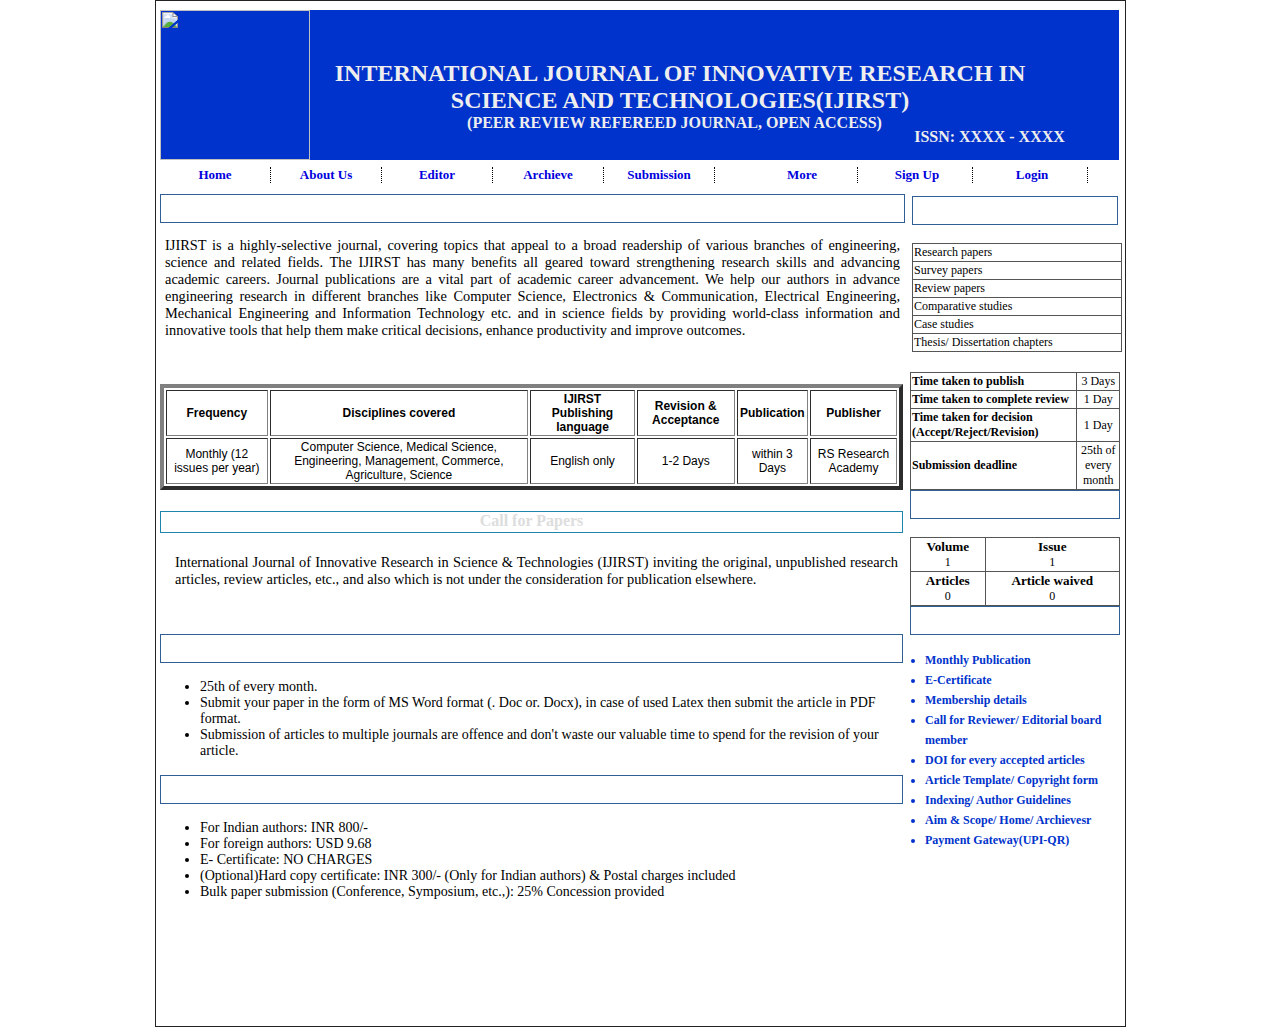
==== index.html @ 28251ad2 "Add files via upload" ====
<!DOCTYPE html PUBLIC "-//W3C//DTD XHTML 1.0 Transitional//EN" "http://www.w3.org/TR/xhtml1/DTD/xhtml1-transitional.dtd">
<html xmlns="http://www.w3.org/1999/xhtml">
<head>
<!--meta tags-->
<meta http-equiv="content-language" content="en-us" />
<meta name="viewport" content="width=device-width, initial-scale=1.0">
<meta content="text/html; charset=utf-8"/>

<style type="text/css">
.imagess
{

	height:90px;
	 text-align:left;
	 margin:0px 5px 2px 8px;
	float:right;
	border:none;
}
a:visited
{
color:#60F;
}
ul.right_ul
{
		margin-left:0px;padding-left:15px;
}
#right table,#right th,#right td {
    border: 1px solid #555;
    border-collapse: collapse;
    text-align:center;
}
#right table b{
font-size:110%;
}
.rdd
{
text-align: center;
    background: #f2f2f2;
    color: #000;
    font-weight: 700;
    width: 130px;
    height: 100px;
    border-radius: 100%;
box-shadow: inset 1px 0px 22px 3px #4080ca;
    font-family: 'Oswald', sans-serif;
    border: 5px solid #1f8ea3;
    margin: 5% auto;
    line-height: 110px;
}

</style>


<style>
.dropbtn {
  background-color: #04AA6D;
  color: white;
  padding: 16px;
  font-size: 16px;
  border: none;
}

.dropdown {
  position: relative;
  display: inline-block;

}

.dropdown-content {
  display: none;
  position: absolute;
  background-color: #f1f1f1;
  min-width: 50px;
  box-shadow: 0px 8px 16px 0px rgba(0,0,0,0.2);
  z-index: 1;
  margin-top:18px;
}

.dropdown-content a {
  color: black;
  padding: 12px 16px;
  text-decoration: none;
  display: block;
  margin-left:-40px;
  text-align:left;
  
}

.dropdown-content a:hover {background-color: #ddd;}

.dropdown:hover .dropdown-content {display: block;}

.dropdown:hover .dropbtn {background-color: #3e8e41;}
</style>
<link rel="icon" type="image/ico" href="/ico.ico"/>
<title>International Journal of Innovative Research in Science & Technologies (IJIRST)</title>
<link rel="stylesheet" type="text/css" href="main.css" />
</head>
<body>
<div id="wap">
<div id="page">
   <div id="top" style="background-color:#0033CC; height:150px; width:959px; margin-top:7px;">

<table width="100%" cellspacing="0" cellpadding="0" >
<tr><td colspan="3" valign="top"></td></tr>

<img src="img/logo.png" height="150px;" width="150px;" style="margin-left:-810px;">

<h2 style="width:800px; margin-top:-100px; margin-left:120px;"> INTERNATIONAL JOURNAL OF INNOVATIVE RESEARCH IN SCIENCE AND TECHNOLOGIES(IJIRST) </h2>
<div style="margin-top:-20px; margin-left:70px;><p class="blink"><b>(PEER REVIEW REFEREED JOURNAL, OPEN ACCESS)</b></h4>
					</b></p></div>
 <div style="margin-top:-20px; margin-left:700px;><p class="blink"><b>ISSN: XXXX - XXXX</b></h4>
					</b></p></div>
</table>
</div>
<div id="menu" style="margin-top:2px;">



<a href="index.html">Home</a>  
<a href="about.html">About Us</a>              
<a href="editor.html">Editor</a> 
<a href="archieve.php">Archieve</a>
<a href="submission.php">Submission</a>  
    
  	<li class="dropdown">
  <a href="#">More</a>
			 
	
	
	 <ul class="dropdown-content">
  
   <a href="guideliness.html">Guideliness</a>
   
   
   
    <a href="download1.php">Download</a>
    <a href="reviewer.html">Reviewer</a>
	<a href="statement.html">Statement</a>
    <a href="publisher.html">Publisher</a>
    <a href="privacypolicies.html">Privacy Policies</a>
	<a href="ethics.html">Publishing Ethics</a>
    <a href="refundpolicies.html">Refund Policies</a>
  
  </ul>
   </li>

     			
        

  
 <li class="dropdown">
 <a href="register.php">Sign Up</a>
 
 </li>
  <li class="dropdown">
  <a href="#" class="dropdown-toggle" data-toggle="dropdown">Login <b class="caret"></b></a>
				  <ul class="dropdown-content">
  
   <a href="adminlogin.php">Admin Login</a>
   
   
   
    <a href="userlogin.php">User Login</a>
    
  </ul>
   </li>
 
 
          
</div>
        <div id="content">
<div id="left">
<h2>ABOUT IJIRST</h2>
<p align="justify">IJIRST is a highly-selective journal, covering topics that appeal to a broad readership of various branches of engineering, science and related fields. The IJIRST has many benefits all geared toward strengthening research skills and advancing academic careers. Journal publications are a vital part of academic career advancement. We help our authors in advance engineering research in different branches like Computer Science, Electronics & Communication, Electrical Engineering, Mechanical Engineering and Information Technology etc. and in science fields by providing world-class information and innovative tools that help them make critical decisions, enhance productivity and improve outcomes.



 <br />
  

<div class="last_edit">

<table border="4" style="font-family: Geneva, Arial, Helvetica, sans-serif; color:#000000; font-size:12px;text-align: center; background-color:#FFFFFF; ">



<tr >
<th style="text-align: center;" >Frequency</th>
<th style="text-align: center;">Disciplines covered</th>
<th style="text-align: center;">IJIRST Publishing language</th>
<th style="text-align: center;">Revision & Acceptance</th>

<th style="text-align: center;">Publication</th>
<th style="text-align: center;">Publisher</th>


</tr>

<tr>
<td>Monthly (12 issues per year)</td>
<td>Computer Science, Medical Science, Engineering, Management, Commerce, Agriculture, Science</td>
<td>English only</td>
<td>1-2 Days</td>
<td>within 3 Days</td>
<td>RS Research Academy</td>
</tr>
</center>

</table>

				
				
	


<h4 align="center">Call for Papers</h4>
<ul class="right_menu">

<!--<li><b>Special issue On : <a href="http://airccse.org/journal/sicfp19-2.html" target="blank">"Cloud Computing: Services and Architecture"</a></b></li>-->


<p align="justify" style="margin-left:-30px;">International Journal of Innovative Research in Science & Technologies (IJIRST) inviting the original, unpublished research articles, review articles, etc., and also which is not under the consideration for publication elsewhere.


 <br />
</ul>
<h2>Last date to submit article</h2>

<ul class="right_menu" style="background:url(img/bg_p.gif);"><li>25th of every month.</li>
<li>Submit your paper in the form of MS Word format (. Doc or. Docx), in case of used Latex then submit the article in PDF format.</li>
<li>Submission of articles to multiple journals are offence and don't waste our valuable time to spend for the revision of your article.</li>

</ul>


 
 
 <h2>Article Processing Charges (APC)</h2>

<ul class="right_menu" style="background:url(img/bg_p.gif);"><li>For Indian authors: INR 800/-</li>
<li>For foreign authors: USD 9.68</li>
<li>E- Certificate: NO CHARGES</li>

<li>(Optional)Hard copy certificate: INR 300/- (Only for Indian authors) & Postal charges included</li>
<li>Bulk paper submission (Conference, Symposium, etc.,): 25% Concession provided</li>


 <br />
 
  </div>


<!--



<center><font color="red">Special issue On : </font><a href="sicfp11.html">&quot;Recent Trends in Wireless and Mobile Networks &quot;</a><sup> New</sup><br /><br />

&nbsp;&nbsp;&nbsp;&nbsp;&nbsp;&nbsp;&nbsp;&nbsp;&nbsp;&nbsp;&nbsp;&nbsp;&nbsp;&nbsp;&nbsp;&nbsp;&nbsp;&nbsp;&nbsp;&nbsp;&nbsp;&nbsp;&nbsp;&nbsp;<a href="sicfp10.html">&quot;Network Technologies, Applications and Systems &quot;</a><sup> New</sup></center><br />
-->

</div>
</div>
<div id="right">
<div class="menu_right">
<h2 align="center" style="background:url(img/h2.gif);">Articles Accepted</h2><br /> 

<table border="4" width="210" style="font-size:12px;">
              
<tr>
<td style="text-align: left;;">Research papers </td>
</tr>
<tr>
<td style="text-align:  left;">Survey papers </td></tr>
<tr>
<td style="text-align: left;;">Review papers </td></tr>
<tr>
<td style="text-align:  left;">Comparative studies </td></tr>
<tr>
<td style="text-align:  left;">Case studies </td></tr>
<tr>
<td style="text-align:  left;">Thesis/ Dissertation chapters</td>
</tr>


</table>
</ul>
</div><br />

<div>
<table border="4" style=" color:#000000; font-size:12px;text-align: center;  ">



<tr >
<th style="text-align: left;" >Time taken to publish</th>



<td>3 Days</td>
</tr>


<tr>
<th style="text-align: left;">Time taken to complete review</th>

<td>1 Day</td>

</tr>
<tr>	
<th style="text-align:  left;">Time taken  for decision  (Accept/Reject/Revision)</th>

<td>1 Day</td

></tr>
<tr>
<th style="text-align:  left;">Submission deadline</th>
<td>25th of <br>every month</td>
</tr>




</tr>
</center>

</table>
</div>

<h2 align="center" style="background:url(img/h2.gif);">Health Table</h2><br />
<table width="100%" style="font-size:12px;">
<tr>

<td><b>Volume </b><br /> 1</td>
<td><b>Issue </b><br /> 1</td>
</tr>
<tr>

<td><b>Articles</b><br /> 0</td>
<td><b>Article waived </b><br /> 0</td>
</tr>
</table>






<h2 align="center" style="background:url(img/h2.gif);">Publication details</h2><br />

<ul class="right_ul" style="color: #0033CC; margin-top:-3px; font-size:12px; font-weight:bold;">



<li >Monthly Publication</li>
<li>E-Certificate</li> 

<li>Membership details</li>
<li>Call for Reviewer/ Editorial board member</li> 
<li>DOI for every accepted articles</li>
<li>Article Template/ Copyright form</li> 

<li>Indexing/ Author Guidelines</li>
<li>Aim & Scope/ Home/ Archievesr</li> 
<li>Payment Gateway(UPI-QR)</li> 

</ul>








<!--<div class="rdd" ><span style="font-size:44px;">34</span></div>-->

</div>
<script type="text/javascript">
(function(){
 var hexacode = ['#ffff00', '#ff0000', '#00ff00', '#0000ff', '#ffffff'],
 el =document.getElementById("blink").style,
 counter = -1,
 hexalen = hexacode.length;
 function auto(){
  el.color = hexacode[counter = ++counter % hexalen];
 }
 setInterval(auto, 100);
})();
</script>

<script type="text/javascript">
(function(){
 var hexacode = ['#ffff00', '#ff0000', '#00ff00', '#0000ff', '#ffffff'],
 el =document.getElementById("blink1").style,
 counter = -1,
 hexalen = hexacode.length;
 function auto(){
  el.color = hexacode[counter = ++counter % hexalen];
 }
 setInterval(auto, 100);
})();
</script>

</div>
<div class="clear"></div>

<div id="footer">


<table width="100%" >
<tr><td height="auto" colspan="2"  align="center">

<font color="white" size="2" style="
    padding-left: 145px; margin-right:200px;">
	
	
	Copyright&copy;2024 - RS Research Academy. All rights reserved.</font><br></td>
    </tr>
</table>


</div>

</div>
</div>

</div>
</body>
</html>
---- main.css ----
/* CSS Document */

/*http://airccse.org */
@font-face {
	font-family:'CALIBRI';
	src:url('font/CALIBRIB.TTF');
}
h5 img
{
	margin-top:5px;
}


body
{	width:100%;
	margin:0 auto;
	background:#FFFFFF;
	font-family:'CALIBRIB',Calibri;
	
}
#wap
{
	width:965px;
	border:#222 1px solid;
	margin:0 auto;
	padding:2px;
	background: url(img/bg1.gif);
}/*---body----*/
#page
{
	background:#FFFFFF;
	width:960px;
	margin:0 auto;background:url(img/bg1.gif);
	
}/*----page----*/
#top
{
	width:100%;
	height:100px;
	text-align:center;
	color:#EEE;
	background:#FFF;
}

/*-----top----*/
#menu
{
	height:22px;
	background:#FFF;
	padding-top:5px;
	float:left;
	width:100%;
	text-align:center;
}
#menu a
{
	width:90px;
	display:block;
	text-decoration:none;
	font-size:13px;
	float:left;
	color:#00D;

font-weight:bold;
	padding:0px 10px 0px 10px;
	border-right:#000 .5px dotted;
}
#menu a:hover
{
	color:#FFF;
	background:#09F;
	
}

#search_textbox
{
	width:100%;
	height:25px;
	background:url(http://airccse.org/journal/ijngn/img/top_search.gif) bottom left  no-repeat;
		margin:0 auto;
	
	
	

}
.search_textbox {
	
	border: 3px double #22a09d;
	width: 230px;
	height:15px;

}
	
.search_input
{
	background:url(http://airccse.org/journal/ijngn/img/top_search.gif) no-repeat 0px 0px #22a09d;
}
.search_input sub
{
	font-size:10px;
	color:#BBB;
}
	

/*end- - - menu*/
#content
{
	width:100%;
	margin:0 auto;
	
	
}
#left
{
	float:left;
	width:745px;
	padding-top:5px;
	background:url(img/bg1.gif); repeat-x #FFFFFF;
	
}
#left sup
{
	color:#000;
	font-weight:500;
	text-decoration:blink;
}

#left p
{
font-family:CALIBRI;
	font-size:0.90pc;
	background:url(img/bg_p.gif) bottom  #FFF repeat-x;
	padding:0px 5px 30px 5px;
}

#left h2
{
	font-size:16px;
	background:url(img/h2.gif) repeat-x;
	margin:0 auto;
	color:#FFFFFF;
	padding:2px 5px 0px 0px;
	height:25px;
	
	border:#2f5f94 1pt solid;
	
}

#left h4
{
	background:url(img/h4.gif);
	border:#1e85ac solid 1px;
	height:20px;
	color:#DDD;
	
}

.journal
{
	
}
.journal li
{
	line-height:25px;
	
}
.journal li a
{font-family:Calibri;
	color:#03F;
	font-weight:bold;
	font-size:14px;
	padding:0px 5px 0px 5px;
	text-decoration:none;
}
.journal li a span
{
	color:#000;
}
.conference ul {
	padding:5px;
	margin:5px;
	
}
.conference ul li
{

	list-style:none;
	line-height:25px;
	font:myriad,arial,clean,sans-serif;
	font-size:13px;
	


}

.conference ul span li
{
	color:#006;
	font-size:14px;
	font-weight:bold;
	border-bottom:#006 1px solid;
	
}
.conference ul li a
{
	text-decoration:none;
	
	font:myriad,arial,clean,sans-serif;
	font-size:13px;
	color:#000000;
	font-weight:bold;


	}
	.conference ul li a span
	{
		color:#f80058;
		
	}
.conference ul li a:hover
{
	text-decoration:underline;
	color:#000;
}
#past
{
	background:url(img/bg_past.gif) repeat-x;
	height:25px;
}
#past a
{
	display:block;
	padding-top:3px;
	width:100px;
	text-align:center;
	text-decoration:none;
	color:#FFFFFF;
	float:right;
	height:25px;
}
.past_active 
{
	background:url(img/past.gif) no-repeat #FFFFFF left top;}.past_active span{
	color:#000;
	height:25px;font-weight:bold;
	}
	
	
	.past
{
	padding:5px;
	margin:2px;
	
}
.past li
{
	line-height:25px;
	list-style:none;
	
}
.past li a
{  font-family:Calibri;
	color:#000;
	font-weight:bold;
	font-size:12px;
	padding:0px 5px 0px 5px;
	text-decoration:none;
}
.past li a span
{
	color:#03F;
}
	.past a strong
	{
		color:#C0C;
	}
	.past h1
	{
		font-size:16px;
		border-bottom:#000 1px solid;
		
		}
.past span li
{
	color:#D00;
	font-style:italic;
	font-weight:bold;
	padding-top:5px;
	border-bottom:#006 solid 1px;
}
	
	
/*end-left*/
#right
	{
	float:right;
	width:210px;padding-top:5px;
	background:url(img/bg1.gif) repeat-x #FFFFFF;
}
#right h5
{
	line-height:25px;
}
#right p
{
	margin:10px;
}
.menu_right
{
	margin:0 auto;
	background:#FFFFFF;
	padding:2px;
	
}
.menu_right ul
{
	margin:0;
	padding:0;	list-style:none;

	
}
.menu_right ul li a
{
	text-decoration:none;

	height:30px;
	display:block;
	padding-top:15px;
	font-family:Calibri;
	font-size:14px;
	background:url(img/r_menu_hover.gif) repeat-x;
	color:#000;
	text-align:center;

}
	
.menu_right ul li a:hover
{
background:url(img/active.gif) repeat-x;
color:#FFFFFF;
}
#id a
{
	text-decoration:none;

	height:30px;
	display:block;
	padding-top:15px;color:#FFFFFF;
	text-align:center;
	background:url(img/active.gif) repeat-x;
}
ul.right_ul li
{
	list-style:url(img/list.gif);
	line-height:20px;

}

ul.right_ul li a
{
	text-decoration:none;
	font-size:12px;
	font-weight:bold;
}
#right h2
{
	font-size:16px;
	background:url(htimg/h2.gif) repeat-x;
	margin:0 auto;
	color:#FFFFFF;
	padding:2px 5px 0px 0px;
	height:25px;
	
	border:#2f5f94 1pt solid;}
	#right h2 a{
	
		color:#FFFFFF;
		text-decoration:none;}
	
.img
{
	left:100px;
	top:10px;
	position:relative;
	vertical-align:bottom;
	height:90px;
	border:none;
}

/*right*/
.clear
{
	clear:both;
}
.clear_right
{
	clear:right;
}
.clear_left
{
	clear:left;
}

/*clear*/



.new
{
	padding:10px;
}
.new a
{
	text-decoration:none;
	line-height:25px;
	font-size:12px;
	font-weight:bold;
	width:120px;
	padding:0px 10px 0px 5px;


	
}

.new_conf
{
	background:url(img/bg_p.gif) bottom right repeat-x #FFF;
	padding:0px 2px 30px 0px;
}
.new_conf h3
{
	color:#040;
	font-size:14px;
	
}
.new_conf ul
{
	margin:0px;
	padding:0px;
	line-height:25px;
}
.new_conf ul li
{
	list-style:none;
	float:left;
}
.new_conf ul li a
{
	display:block;
	width:150px;
	padding-left:10px;
	color:#60F;
	text-decoration:none;
	font-size:12px;
font-family:CALIBRIB;
	
}


/*new*/
/*footer*/
#footer
{
	margin:0 auto;
	clear:both;
	background:url(img/footer.gif) no-repeat;
	height:60px;
}
.F_menu a
{
	color:#FFFFFF;
	border-right:#ffffff dotted 1pt;
	padding:0px 10px 0px 10px;
	
	overflow:hidden;
	text-decoration:none;
	font-size:12px;
}
#footer p
{
	font-size:11px;
	color:#BBB;
	font-weight:bold;
}
#footer a img
{
	border:none;
}

.last_edit
{
	
	padding:0px 2px 30px 0px;
}
.last_edit h3
{
	color:#040;
	font-size:14px;
	padding:0px 0px 0px 10px;
}
.last_edit ul li
{
	font-size:14px;
}
#new_edit
{
	border:1px solid #b4d0dc;
	margin:10px 10px 10px 10px;
	background:#f9fcfe;
	width:650px;
	
}
#new_edit ul
{
	padding:0px 0px 0px 5px;
	margin:0px 0px 0px 5px;
}
#new_edit ul li
{
	list-style:none;
	float:left;
	display:block;
	width:150px;padding-top:8px;
	padding-bottom:8px;
}
#new_edit ul li a
{
	
	text-decoration:none;
	font-size:12px;
font-family:CALIBRIB;
font-weight:bold;color:blue;
	
	
}
#new_edit ul li a:a:visited 
{
	
	text-decoration:none;
	font-size:12px;
	color:blue;
font-family:CALIBRIB;
font-weight:bold;
	
	
}



#new_journal_edit
{
	border:1px solid #b4d0dc;
	margin:10px 10px 10px 10px;
	background:#f9fcfe;
	width:650px;
	
}
#Special

{

	border:1px solid #b4d0dc;

	background:#edf8fe;

	color:#000;

	font-size:10px;

	font-family:"Cambria Math";
	margin:20px;
	line-height:30px;

		

}
#Special a
{color:#03C;
size:10px;}
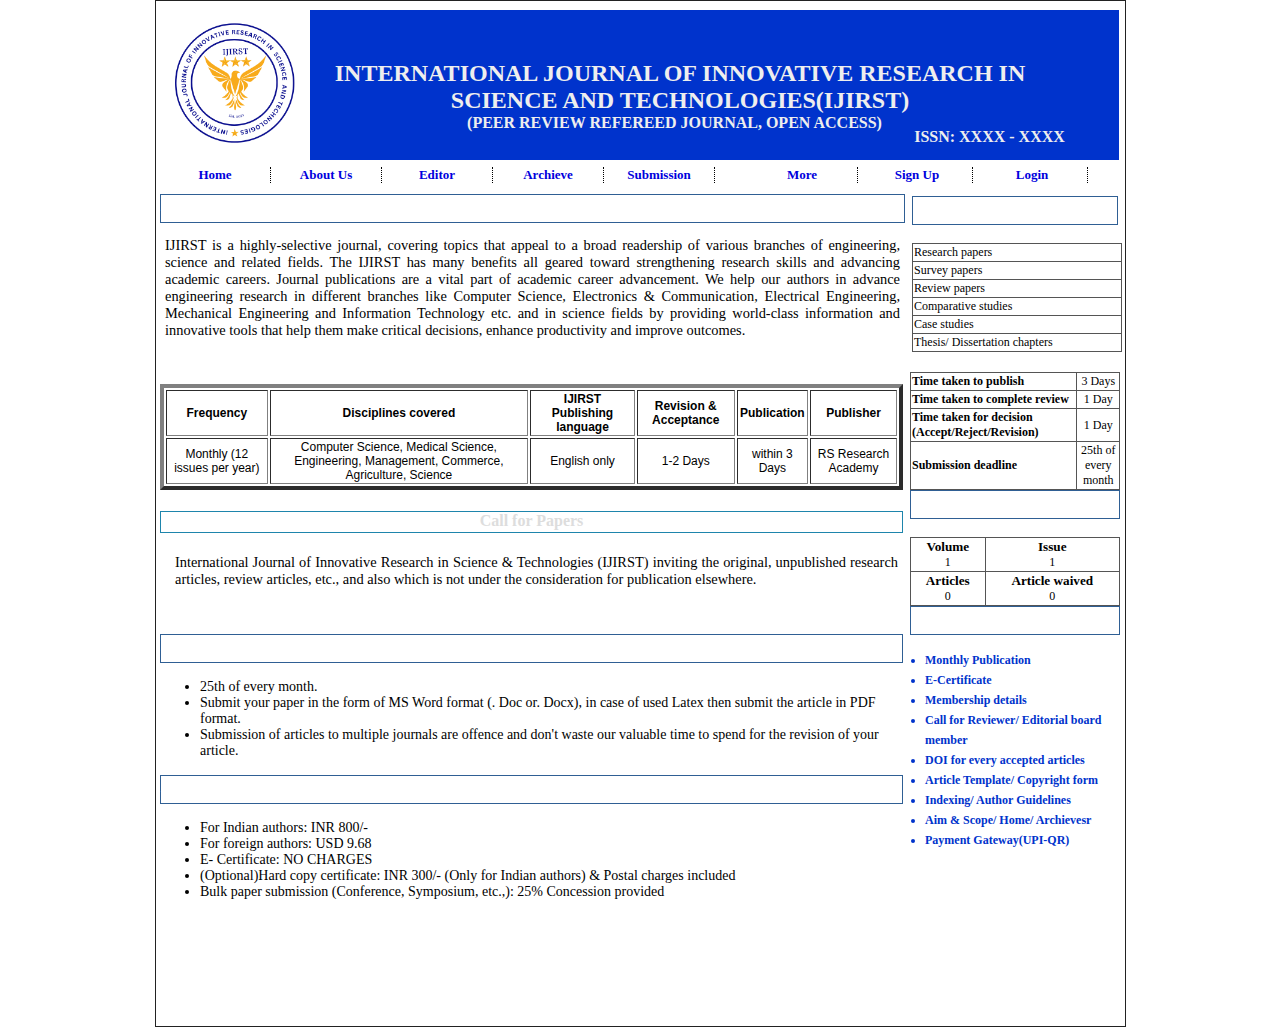
==== commit dbaecc85: "Update index.html" ====
--- a/index.html
+++ b/index.html
@@ -106,7 +106,7 @@
 <table width="100%" cellspacing="0" cellpadding="0" >
 <tr><td colspan="3" valign="top"></td></tr>
 
-<img src="img/logo.png" height="150px;" width="150px;" style="margin-left:-810px;">
+<img src="logo.png" height="150px;" width="150px;" style="margin-left:-810px;">
 
 <h2 style="width:800px; margin-top:-100px; margin-left:120px;"> INTERNATIONAL JOURNAL OF INNOVATIVE RESEARCH IN SCIENCE AND TECHNOLOGIES(IJIRST) </h2>
 <div style="margin-top:-20px; margin-left:70px;><p class="blink"><b>(PEER REVIEW REFEREED JOURNAL, OPEN ACCESS)</b></h4>
@@ -430,4 +430,4 @@
 
 </div>
 </body>
-</html>+</html>
